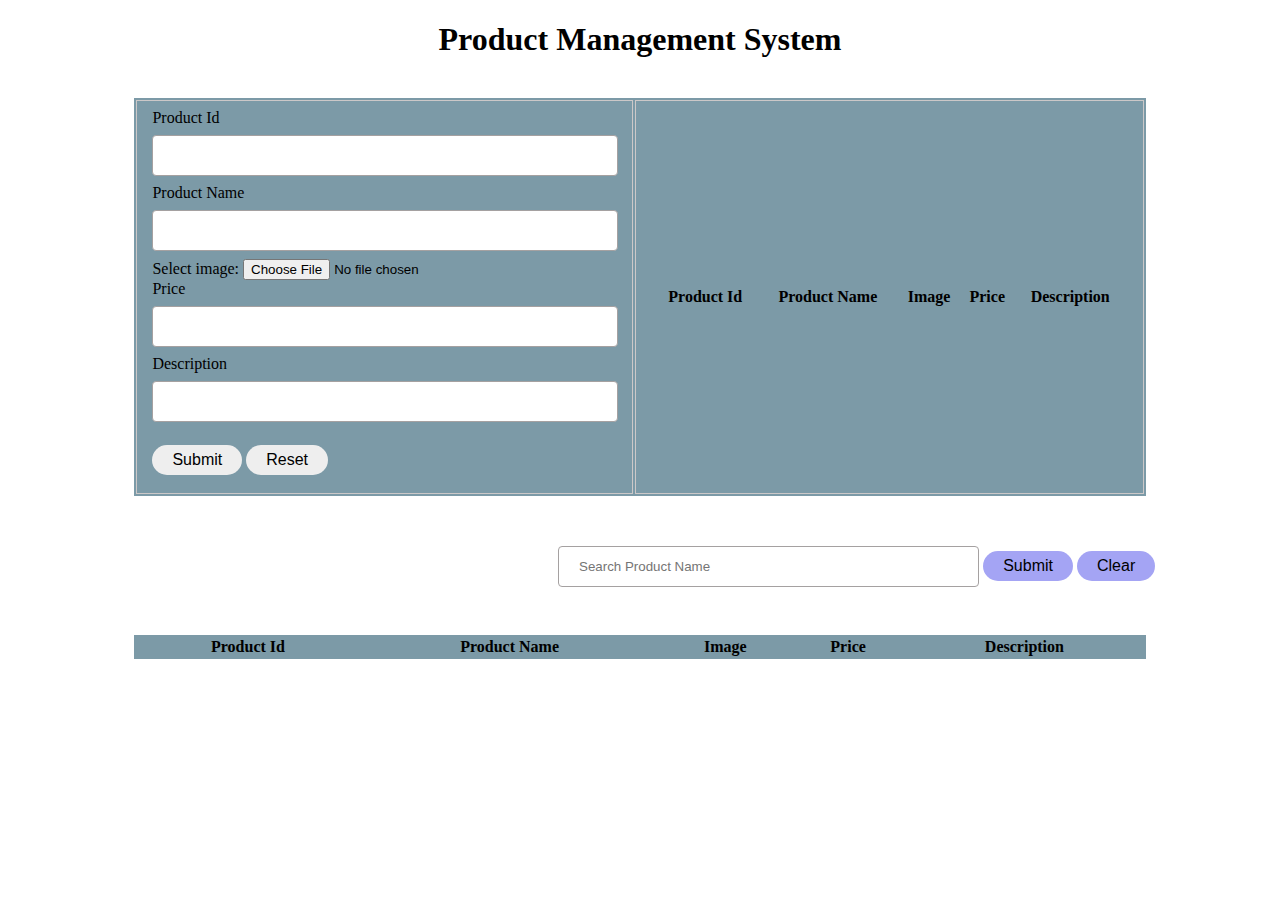
==== edit.html @ b503ef34 "localstorage added" ====
<!DOCTYPE html>
<head>
    <title>Crud Operation</title>
    <link type="text/css" rel="stylesheet" href="style.css">
    <link rel="icon" type="image/x-icon" href="favicon.png">

</head>

<body>
  <h1><b>Product Management System</b></h1>
    <table>
        <tr>
            <td>
                <form autocomplete="off" onsubmit="onFormSubmit()">
                    <div>
                        <label for="productId">Product Id</label>
                        <input type="text" name="productId" id="productId">
                    </div>
                    <div>
                        <label for="productName">Product Name</label>
                        <input type="text" name="productName" id="productName">
                    </div>
                    <div>
                        <label for="image">Select image:</label>
                        <input type="file" id="image" name="image" accept="image/*">
                    </div>
                    <div>
                        <label for="price">Price</label>
                        <input type="number" name="price" id="price">
                    </div>
                    <div>
                        <label for="description">Description</label>
                        <input type="text" name="description" id="description">
                    </div>

                    <div class="form_action--button">
                        <input type="submit" value="Submit">
                        <input type="reset" value="Reset">
                    </div>
                </form>
                <td>
                    <table class="list" id="storeList">
                        <thead>
                            <tr>
                                <th>Product Id</th>
                                <th id="pid">Product Name</th>
                                <th>Image</th>
                                <th>Price</th>
                                <th>Description</th>
                            </tr>
                        </thead>
                        <tbody>

                        </tbody>
                    </table>
                </td>
            </td>
        </tr>
    </table>
    <table class="list" id="showlist">
        <form autocomplete="off" id="showDataForm">
            <div class="form_action--button">
            <input type="text" name="name" id="name" placeholder="Search Product Name">
            <input type="submit" value="Submit" onclick="showData()" id="btn">
            <input type="submit" value="Clear" onclick="clearData()" id="btn">
        </div>
        </form>
        <thead>
                <tr>
                    <th>Product Id</th>
                    <th>Product Name</th>
                    <th>Image</th>
                    <th>Price</th>
                    <th>Description</th>
                </tr>
            </thead>
            <tbody id="pname">

            </tbody>
        </table>
    <script type="text/javascript" src="./script.js"></script>
</body>
</html>
---- style.css ----
h1 {
  text-align: center;
}
table {
  width: 80%;
  margin: 40px auto;
  background-color: rgb(124, 154, 167);
}

table.list {
  text-align: center;
  width: 100%;
}

td {
  border: 1px solid rgb(204, 200, 200);
  text-align: left;
  padding: 8px 15px;
}

tr:nth-child(even),
table.list thread > tr {
  background-color: rgb(204, 200, 200);
}
input[type="text"],
input[type="number"],
input[type="image"] {
  width: 91%;
  padding: 12px 20px;
  margin: 8px 0;
  display: inline-block;
  border: 1px solid rgb(165, 161, 161);
  border-radius: 4px;
}

input[type="submit"],
input[type="reset"] {
  background: #eee;
  padding: 6px 20px;
  margin: 15px 0 10px;
  display: inline-block;
  border: none;
  border-radius: 30px;
  font-size: 1rem;
  cursor: pointer;
  outline: none;
}

input[type="submit"] :hover {
  background: #4b99db;
}
input[type="reset"] :hover {
  background: #4b99db;
}

button {
  background: #eee;
  padding: 6px 20px;
  margin: 15px 0 10px;
  display: inline-block;
  border: none;
  border-radius: 30px;
  font-size: 1rem;
  cursor: pointer;
  outline: none;
}
button:hover {
  background: #4b99db;
}

#name {
  margin-left: 550px;
  width: 30%;
}

#showlist {
  background-color: rgb(124, 154, 167);
  width: 80%;
}

#btn {
  background-color: rgb(164, 164, 244);
}
@media screen and (max-width: 820) {
  .col-50,
  .col-50,
  input[type="submit"],
  input[type="reset"],
  input[type="text"],
  input[type="number"],
  input[type="file"] {
    width: 50%;
    margin-top: 0;
  }
}
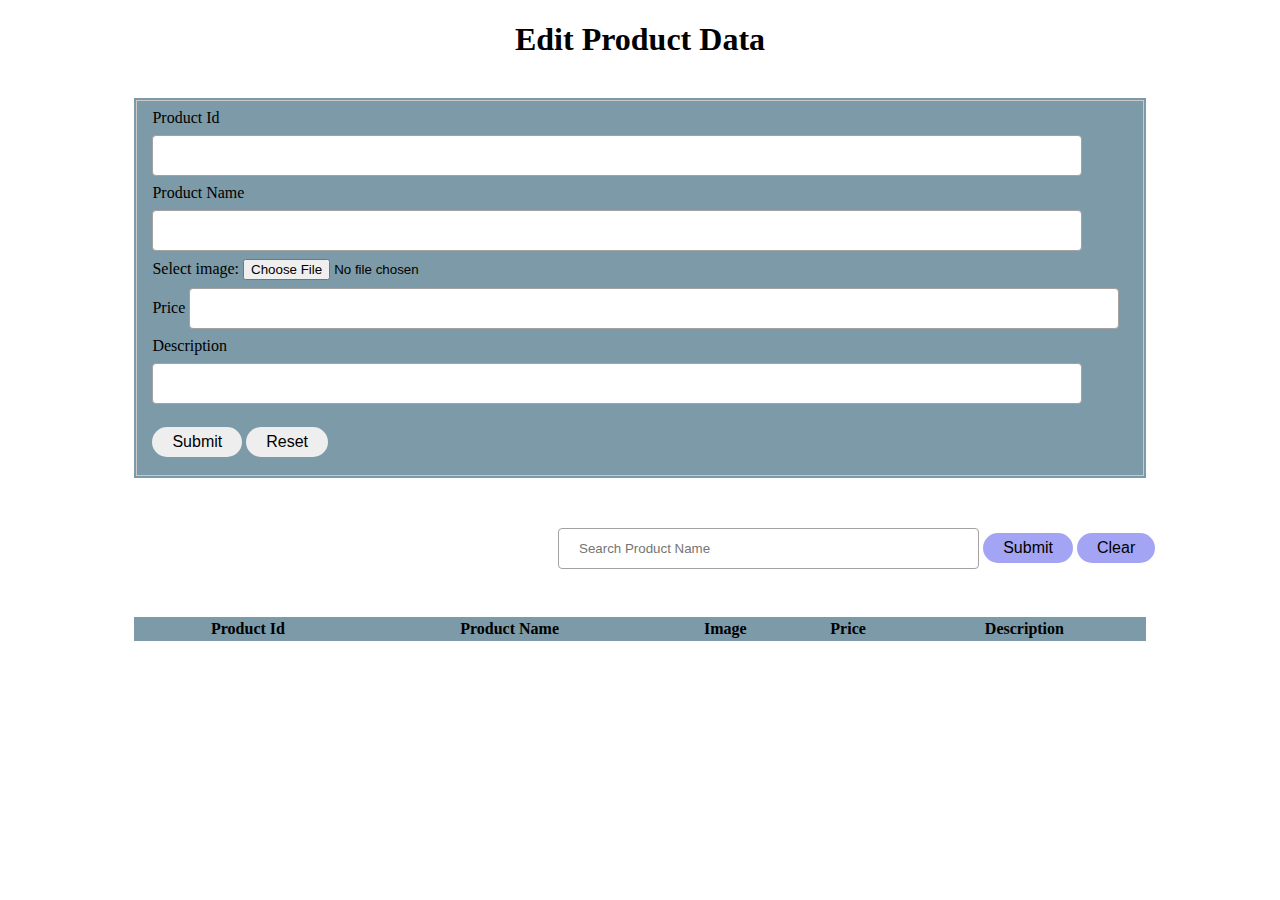
==== commit a23b260a: "edit.js file created" ====
--- a/edit.html
+++ b/edit.html
@@ -7,7 +7,7 @@
 </head>
 
 <body>
-  <h1><b>Product Management System</b></h1>
+  <h1><b>Edit Product Data</b></h1>
     <table>
         <tr>
             <td>
@@ -38,7 +38,7 @@
                         <input type="reset" value="Reset">
                     </div>
                 </form>
-                <td>
+                <!-- <td>
                     <table class="list" id="storeList">
                         <thead>
                             <tr>
@@ -53,7 +53,7 @@
 
                         </tbody>
                     </table>
-                </td>
+                </td> -->
             </td>
         </tr>
     </table>
@@ -78,7 +78,7 @@
 
             </tbody>
         </table>
-    <script type="text/javascript" src="./script.js"></script>
+    <script type="text/javascript" src="edit.js"></script>
 </body>
 </html>
 
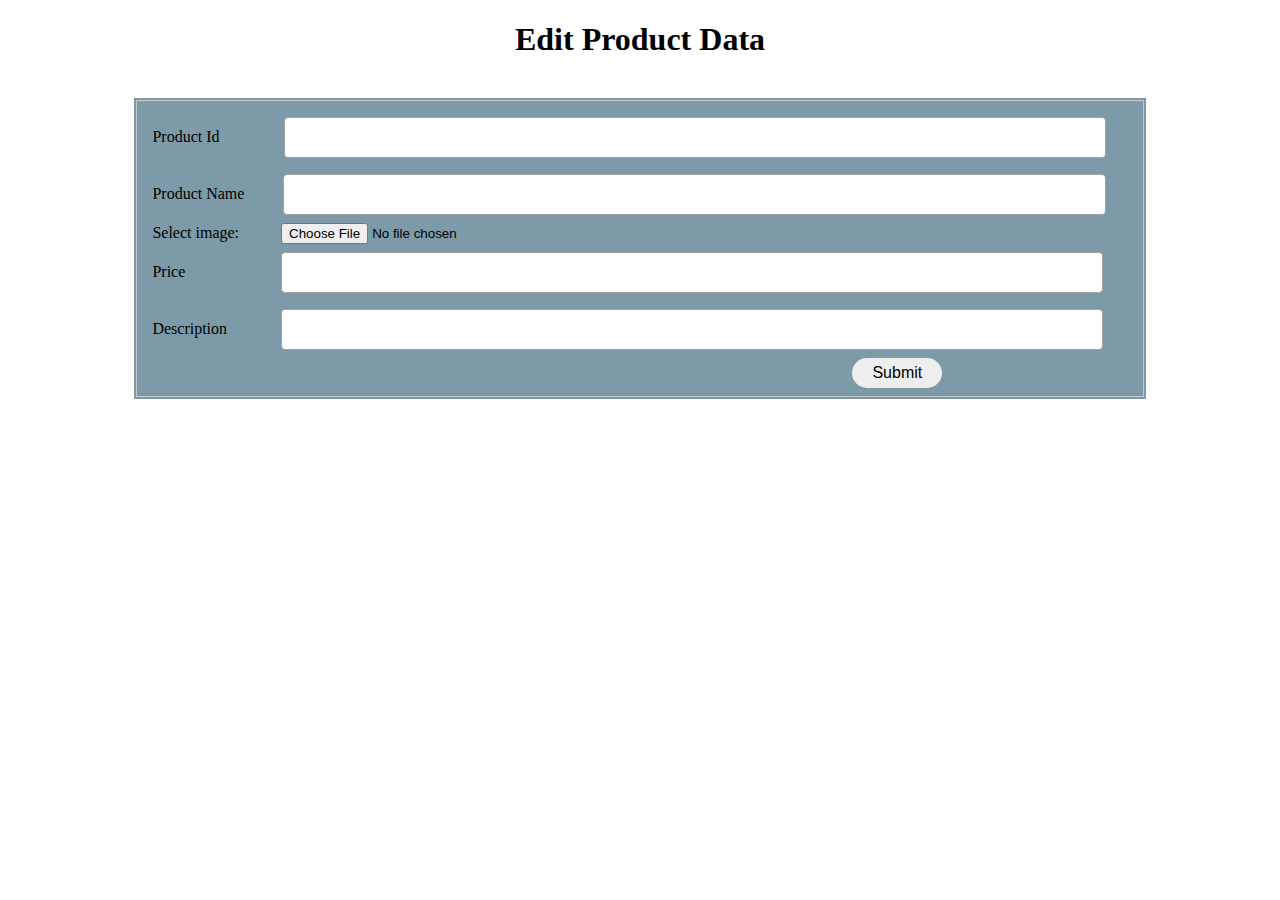
==== commit a7d55863: "edit.html, edit.css, edit.js file creted" ====
--- a/edit.html
+++ b/edit.html
@@ -1,7 +1,7 @@
 <!DOCTYPE html>
 <head>
     <title>Crud Operation</title>
-    <link type="text/css" rel="stylesheet" href="style.css">
+    <link type="text/css" rel="stylesheet" href="edit.css">
     <link rel="icon" type="image/x-icon" href="favicon.png">
 
 </head>
@@ -11,7 +11,7 @@
     <table>
         <tr>
             <td>
-                <form autocomplete="off" onsubmit="onFormSubmit()">
+                <form autocomplete="off">
                     <div>
                         <label for="productId">Product Id</label>
                         <input type="text" name="productId" id="productId">
@@ -34,8 +34,7 @@
                     </div>
 
                     <div class="form_action--button">
-                        <input type="submit" value="Submit">
-                        <input type="reset" value="Reset">
+                        <input type="submit" value="Submit" onclick="updateData()">
                     </div>
                 </form>
                 <!-- <td>
@@ -57,7 +56,7 @@
             </td>
         </tr>
     </table>
-    <table class="list" id="showlist">
+    <!-- <table class="list" id="showlist">
         <form autocomplete="off" id="showDataForm">
             <div class="form_action--button">
             <input type="text" name="name" id="name" placeholder="Search Product Name">
@@ -77,7 +76,7 @@
             <tbody id="pname">
 
             </tbody>
-        </table>
+        </table> -->
     <script type="text/javascript" src="edit.js"></script>
 </body>
 </html>
--- a/edit.css
+++ b/edit.css
@@ -0,0 +1,109 @@
+h1 {
+  text-align: center;
+}
+table {
+  width: 80%;
+  margin: 40px auto;
+  background-color: rgb(124, 154, 167);
+}
+
+table.list {
+  text-align: center;
+  width: 100%;
+}
+
+td {
+  border: 1px solid rgb(204, 200, 200);
+  text-align: left;
+  padding: 8px 15px;
+}
+
+tr:nth-child(even),
+table.list thread > tr {
+  background-color: rgb(204, 200, 200);
+}
+input[type="text"],
+input[type="number"],
+input[type="image"] {
+  width: 80%;
+  padding: 12px 20px;
+  margin: 8px 0;
+  display: inline-block;
+  border: 1px solid rgb(165, 161, 161);
+  border-radius: 4px;
+}
+
+input[type="submit"],
+input[type="reset"] {
+  margin-left: 700px;
+  background: #eee;
+  padding: 6px 20px;
+  display: inline-block;
+  border: none;
+  border-radius: 30px;
+  font-size: 1rem;
+  cursor: pointer;
+  outline: none;
+}
+
+#productId {
+  margin-left: 60px;
+}
+#productName {
+  margin-left: 35px;
+}
+#image {
+  margin-left: 38px;
+}
+#price {
+  margin-left: 92px;
+}
+
+#description{
+    margin-left: 50px;
+}
+
+input[type="submit"] :hover {
+  background: #4b99db;
+}
+
+button {
+  background: #eee;
+  padding: 6px 20px;
+  margin: 15px 0 10px;
+  display: inline-block;
+  border: none;
+  border-radius: 30px;
+  font-size: 1rem;
+  cursor: pointer;
+  outline: none;
+}
+button:hover {
+  background: #4b99db;
+}
+
+#name {
+  margin-left: 550px;
+  width: 30%;
+}
+
+#showlist {
+  background-color: rgb(124, 154, 167);
+  width: 80%;
+}
+
+#btn {
+  background-color: rgb(164, 164, 244);
+}
+@media screen and (max-width: 820) {
+  .col-50,
+  .col-50,
+  input[type="submit"],
+  input[type="reset"],
+  input[type="text"],
+  input[type="number"],
+  input[type="file"] {
+    width: 50%;
+    margin-top: 0;
+  }
+}
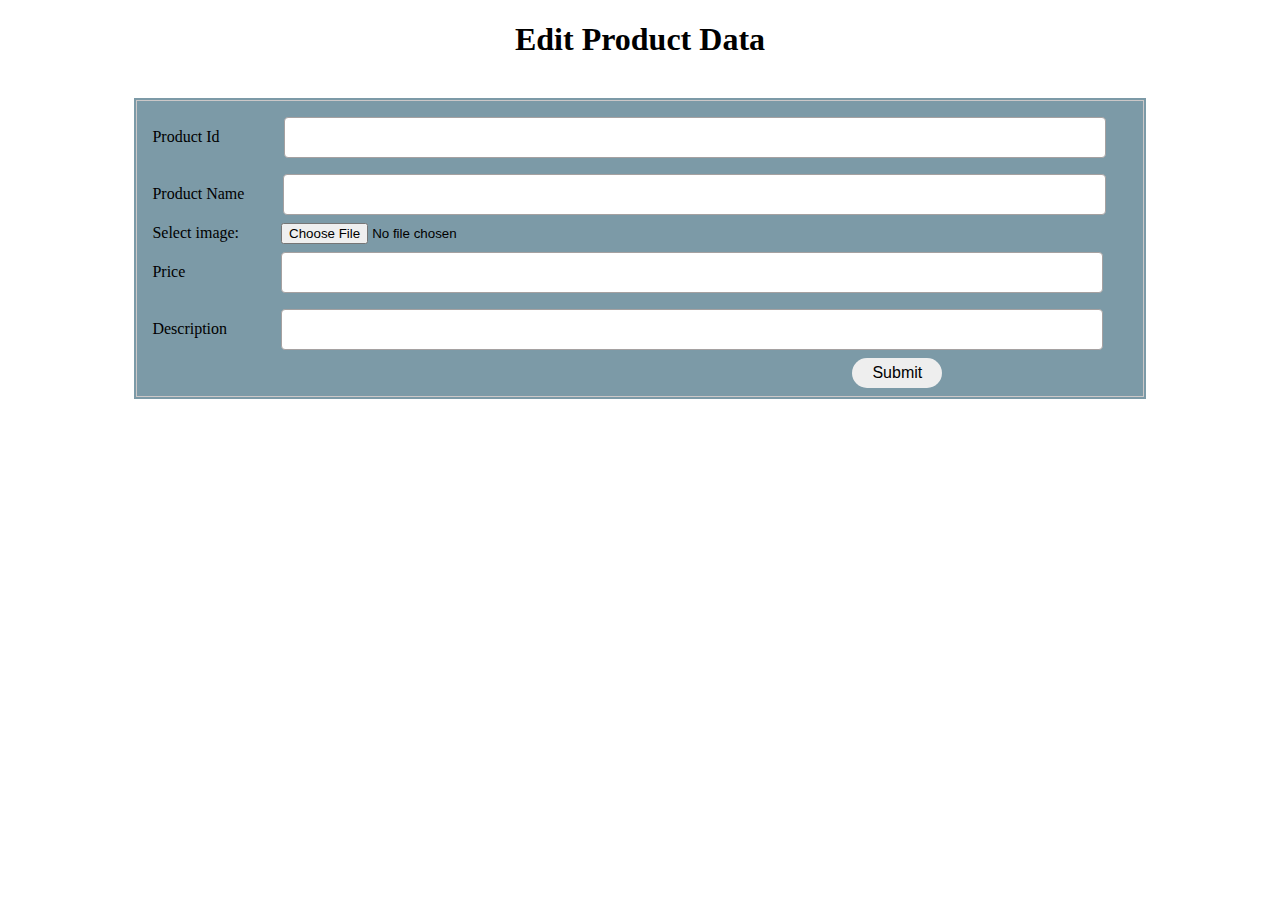
==== commit 92a7ad36: "view.html, view.css, view.js file creted" ====
--- a/edit.html
+++ b/edit.html
@@ -14,23 +14,23 @@
                 <form autocomplete="off">
                     <div>
                         <label for="productId">Product Id</label>
-                        <input type="text" name="productId" id="productId">
+                        <input type="text" name="productId" id="productId" required>
                     </div>
                     <div>
                         <label for="productName">Product Name</label>
-                        <input type="text" name="productName" id="productName">
+                        <input type="text" name="productName" id="productName" required> 
                     </div>
                     <div>
                         <label for="image">Select image:</label>
-                        <input type="file" id="image" name="image" accept="image/*">
+                        <input type="file" id="image" name="image" accept="image/*" required>
                     </div>
                     <div>
                         <label for="price">Price</label>
-                        <input type="number" name="price" id="price">
+                        <input type="number" name="price" id="price" required>
                     </div>
                     <div>
                         <label for="description">Description</label>
-                        <input type="text" name="description" id="description">
+                        <input type="text" name="description" id="description" required>
                     </div>
 
                     <div class="form_action--button">
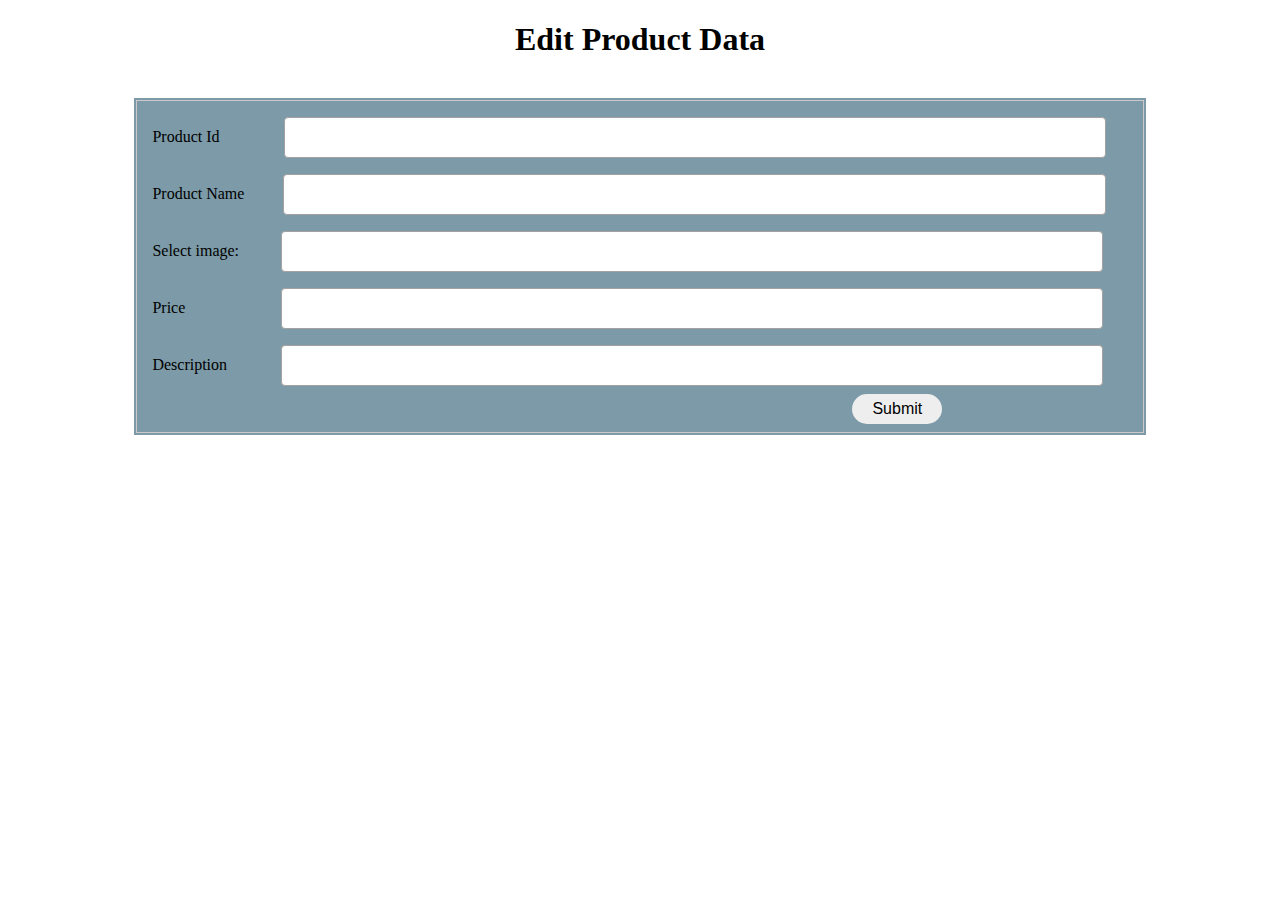
==== commit 5e94198b: "image tag changed" ====
--- a/edit.html
+++ b/edit.html
@@ -22,7 +22,7 @@
                     </div>
                     <div>
                         <label for="image">Select image:</label>
-                        <input type="file" id="image" name="image" accept="image/*" required>
+                        <input type="text" id="image" name="image" accept="image/*" required>
                     </div>
                     <div>
                         <label for="price">Price</label>
@@ -34,7 +34,7 @@
                     </div>
 
                     <div class="form_action--button">
-                        <input type="submit" value="Submit" onclick="updateData()">
+                        <input type="submit" value="Submit" onclick="updateData(e)">
                     </div>
                 </form>
                 <!-- <td>
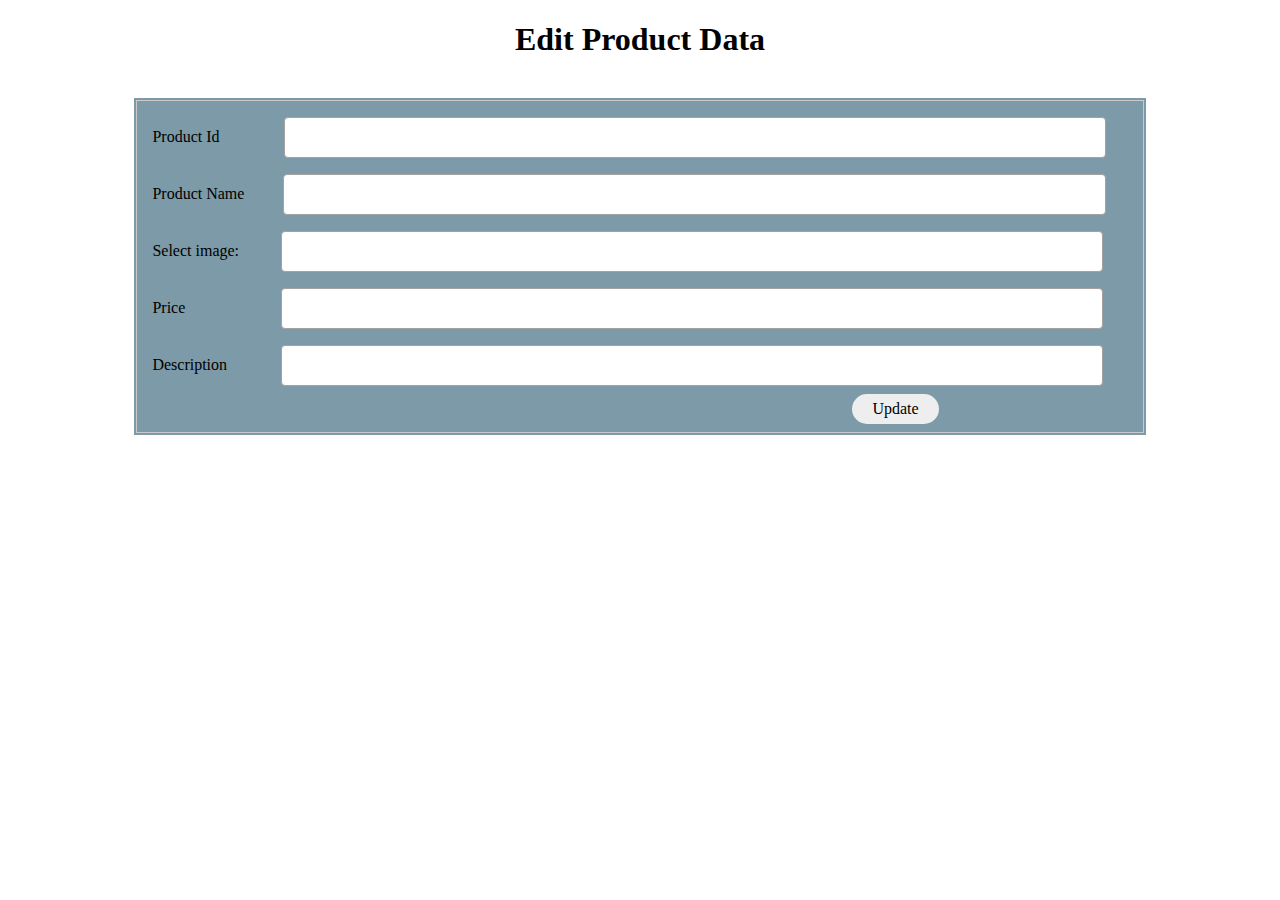
==== commit 10359654: "update button functionality applied" ====
--- a/edit.html
+++ b/edit.html
@@ -34,7 +34,7 @@
                     </div>
 
                     <div class="form_action--button">
-                        <input type="submit" value="Submit" onclick="updateData(e)">
+                        <a id="submit" href="index.html" onclick="updateData()"> Update </a>
                     </div>
                 </form>
                 <!-- <td>
--- a/edit.css
+++ b/edit.css
@@ -44,6 +44,19 @@
   font-size: 1rem;
   cursor: pointer;
   outline: none;
+}
+#submit{
+  margin-left: 700px;
+  background: #eee;
+  padding: 6px 20px;
+  display: inline-block;
+  border: none;
+  border-radius: 30px;
+  font-size: 1rem;
+  cursor: pointer;
+  outline: none;
+  text-decoration: none;
+  color : black;
 }
 
 #productId {
